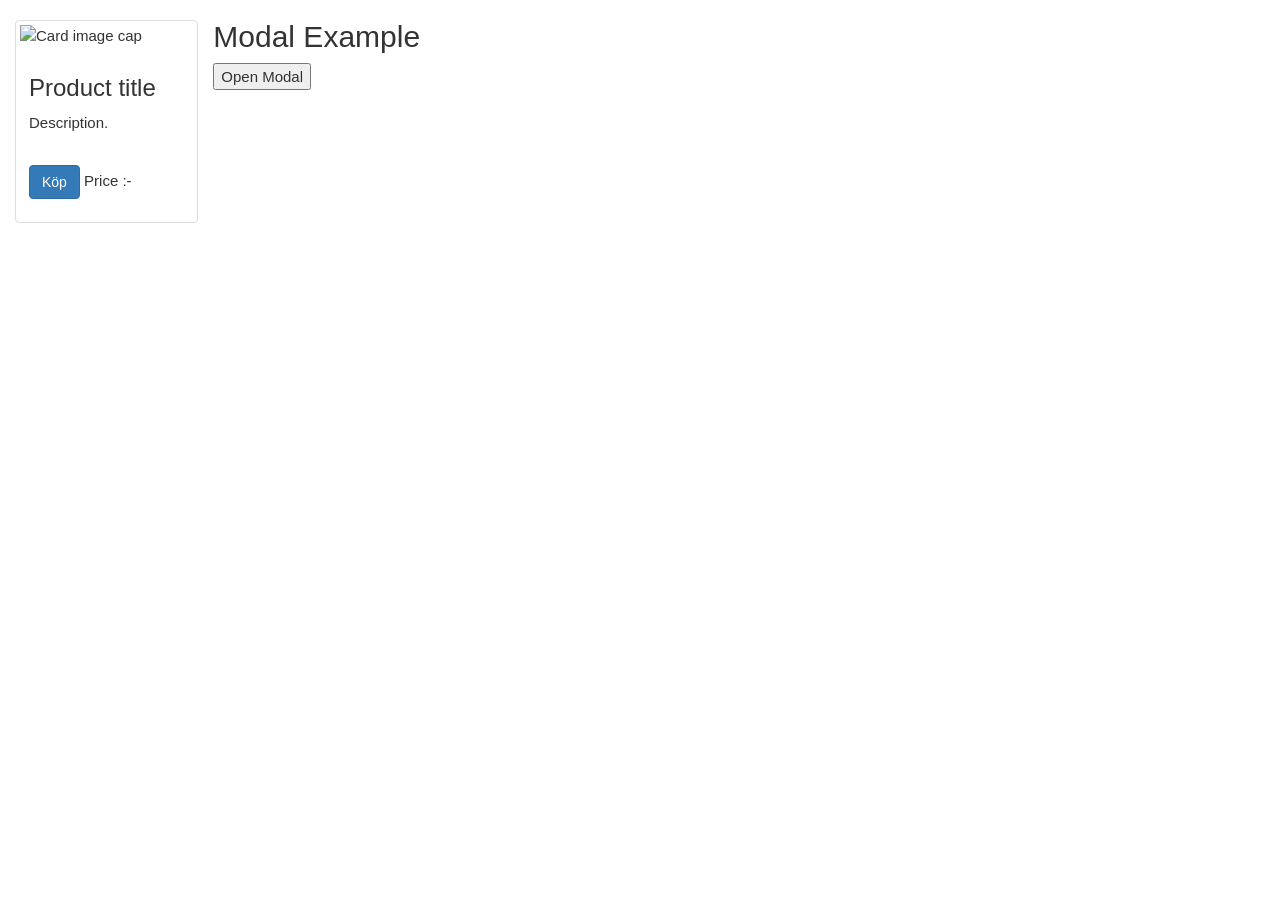
==== frontend/card-template.html @ ef47dbba "Frontend" ====
<html>
     
     <head>
     
        <meta name="viewport" content="width=device-width, initial-scale=1">
        <link rel="stylesheet" href="https://maxcdn.bootstrapcdn.com/bootstrap/3.3.7/css/bootstrap.min.css">
        <script src="https://ajax.googleapis.com/ajax/libs/jquery/3.2.1/jquery.min.js"></script>
        <script src="https://maxcdn.bootstrapcdn.com/bootstrap/3.3.7/js/bootstrap.min.js"></script>
        <link rel="stylesheet" type="text/css" href="css/card_template.css">
         <link rel="stylesheet" type="text/css" href="css/modal.css">

     </head>
     
     <body>
     
         <div class="col-xs-11 col-sm-4 col-md-4 col-lg-2">

            <div class="thumbnail">

              <img src="http://via.placeholder.com/300x250" alt="Card image cap">

                <div class="caption">

                    <h3>Product title</h3>

                    <p>Description.</p><br/>

                    <p class="card-text"><button class="btn btn-primary add" value="*" data-value="*">Köp</button> Price :-</p>

                </div>

            </div>
             
         </div>
         
         <div>
             
             <h2>Modal Example</h2>

<!-- Trigger/Open The Modal -->
<button id="myBtn">Open Modal</button>

<!-- The Modal -->
<div id="myModal" class="modal">

  <!-- Modal content -->
  <div class="modal-content">
    <span class="close">&times;</span>
    <p>Some text in the Modal..</p>
  </div>

</div>

<script>
// Get the modal
var modal = document.getElementById('myModal');

// Get the button that opens the modal
var btn = document.getElementById("myBtn");

// Get the <span> element that closes the modal
var span = document.getElementsByClassName("close")[0];

// When the user clicks the button, open the modal 
btn.onclick = function() {
    modal.style.display = "block";
}

// When the user clicks on <span> (x), close the modal
span.onclick = function() {
    modal.style.display = "none";
}

// When the user clicks anywhere outside of the modal, close it
window.onclick = function(event) {
    if (event.target == modal) {
        modal.style.display = "none";
    }
}
</script>

        </div>
         
    </body>
     
</html>
---- frontend/css/card_template.css ----
body{
    font-size: 1.5em;
}

.card-text {
  text-overflow: ellipsis;

  /* Required for text-overflow to do anything */
  white-space: nowrap;
  overflow: hidden;
}
---- frontend/css/modal.css ----
/* The Modal (background) */
.modal {
    display: none; /* Hidden by default */
    position: fixed; /* Stay in place */
    z-index: 3; /* Sit on top */
    padding-top: 100px; /* Location of the box */
    left: 0;
    top: 0;
    width: 100%; /* Full width */
    height: 100%; /* Full height */
    overflow: auto; /* Enable scroll if needed */
    background-color: rgb(0,0,0); /* Fallback color */
    background-color: rgba(0,0,0,0.4); /* Black w/ opacity */
}

/* Modal Content */
.modal-content {
    background-color: #fefefe;
    margin: auto;
    padding: 20px;
    border: 1px solid #888;
    width: 50%;
    text-align: center;
    color: black;
}

/* The Close Button */
.close {
    color: #aaaaaa;
    float: right;
    font-size: 28px;
    font-weight: bold;
}

.close:hover,
.close:focus {
    color: #000;
    text-decoration: none;
    cursor: pointer;
}

.modal-control {
    margin-left: 25%;
    width: 50%
}
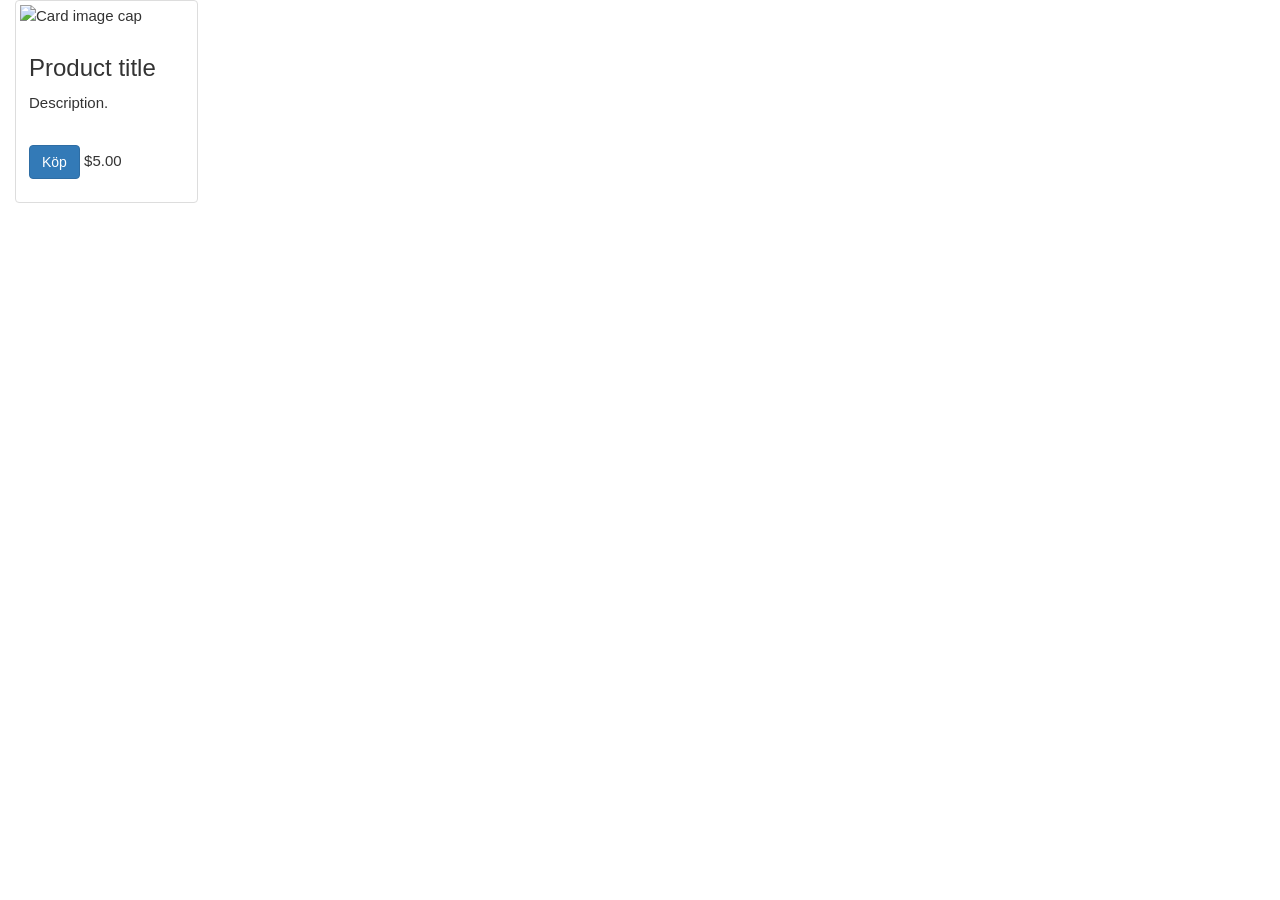
==== commit b0fee29a: "swag" ====
--- a/frontend/card-template.html
+++ b/frontend/card-template.html
@@ -13,73 +13,94 @@
      
      <body>
      
-         <div class="col-xs-11 col-sm-4 col-md-4 col-lg-2">
+        <div class="col-xs-11 col-sm-4 col-md-4 col-lg-2">
 
-            <div class="thumbnail">
+                    <div class="thumbnail">
 
-              <img src="http://via.placeholder.com/300x250" alt="Card image cap">
+                      <img src="http://via.placeholder.com/300x250" alt="Card image cap">
 
-                <div class="caption">
+                        <div class="caption">
 
-                    <h3>Product title</h3>
+                            <h3>Product title</h3>
 
-                    <p>Description.</p><br/>
+                            <p>Description.</p><br/>
 
-                    <p class="card-text"><button class="btn btn-primary add" value="*" data-value="*">Köp</button> Price :-</p>
+                            <p class="card-text"><a class="add-to-cart" href="#" data-name="Box" data-price="5.00"><button class="btn btn-primary">Köp</button></a> $5.00 </p>
 
-                </div>
+                        </div>
 
-            </div>
-             
+                    </div>
+
+                 </div>
+         
+         <div id="product">
+
          </div>
-         
-         <div>
-             
-             <h2>Modal Example</h2>
+        
+        <script src="https://ajax.googleapis.com/ajax/libs/jquery/3.2.1/jquery.min.js"></script>
+<script>
+var x;
+var products = "list//all";
+//$("#submit").click(function (e) {
+$(document).ready(function () {
+    var newContent = '';
+    //e.preventDefault();
+    /*var products = [{ "id": 12,"type": 1 },
+               { "id": 32 },
+               { "id": 532 }
+               ];*/
 
-<!-- Trigger/Open The Modal -->
-<button id="myBtn">Open Modal</button>
+   // products = "list//all";
+    //products = "list//id//1";
 
-<!-- The Modal -->
-<div id="myModal" class="modal">
+    $.ajax({
+        type: "POST",
+        url: "../backend/switch.php",
+        /*data: {
+            data: products
+        },*/
+        data: {
+            data: JSON.stringify(products)
+        },
+        success: function (responseText) {
+            console.log(responseText);
+            //document.write(responseText);
+            x = responseText;
+            //var response = JSON.parse(responseText);
+            //var response = responseText;
+            //var text = response[3].id;
+            //document.getElementById("demo").innerHTML += "ID: " + x[3].id + "<br>" + "ID: " + x[4].id;
+            //document.getElementById("product").innerHTML += "ID: " + x[0].id + "<br>";
+            //document.write(text);
+            for (var i = 0; i < product.length ; i++) {
+                newContent += "<div class='col-xs-11 col-sm-4 col-md-4 col-lg-2'>";
+                   newContent += "<div class='thumbnail'>";
 
-  <!-- Modal content -->
-  <div class="modal-content">
-    <span class="close">&times;</span>
-    <p>Some text in the Modal..</p>
-  </div>
+                     newContent += "<img src='http://via.placeholder.com/300x250' alt='Card image cap'>";
 
-</div>
+                        newContent += "<div class='caption'>";
 
-<script>
-// Get the modal
-var modal = document.getElementById('myModal');
+                          newContent +=  "<h3>Product title</h3>";
 
-// Get the button that opens the modal
-var btn = document.getElementById("myBtn");
+                           newContent += "<p>Description.</p><br/>"
 
-// Get the <span> element that closes the modal
-var span = document.getElementsByClassName("close")[0];
+                           newContent += "<p class='card-text'><a class='add-to-cart' href='#' data-name='"+ name +"' data-price='"+ price +"'><button class='btn btn-primary'>Köp</button></a>"+ price +" </p>";
 
-// When the user clicks the button, open the modal 
-btn.onclick = function() {
-    modal.style.display = "block";
-}
+                       newContent += "</div>";
 
-// When the user clicks on <span> (x), close the modal
-span.onclick = function() {
-    modal.style.display = "none";
-}
+                    newContent += "</div>";
 
-// When the user clicks anywhere outside of the modal, close it
-window.onclick = function(event) {
-    if (event.target == modal) {
-        modal.style.display = "none";
-    }
-}
-</script>
+                newContent +=  "</div>";
+            }
 
-        </div>
+        },
+        failure: function (errMsg) {
+            console.log(errMsg);
+        }
+    });
+});
+    </script>
+
          
     </body>
      
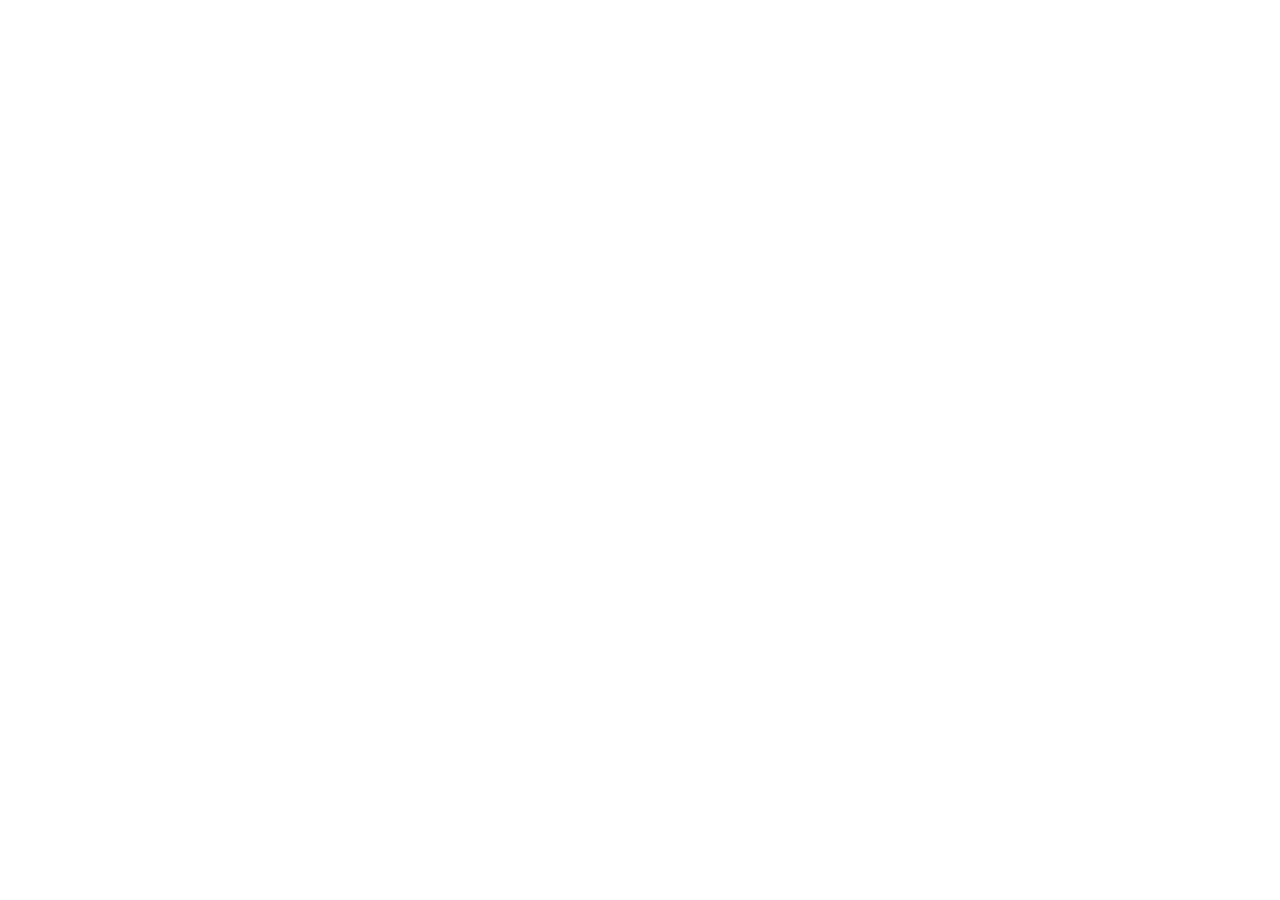
==== commit 63ef4cfb: "test sida" ====
--- a/frontend/card-template.html
+++ b/frontend/card-template.html
@@ -12,26 +12,6 @@
      </head>
      
      <body>
-     
-        <div class="col-xs-11 col-sm-4 col-md-4 col-lg-2">
-
-                    <div class="thumbnail">
-
-                      <img src="http://via.placeholder.com/300x250" alt="Card image cap">
-
-                        <div class="caption">
-
-                            <h3>Product title</h3>
-
-                            <p>Description.</p><br/>
-
-                            <p class="card-text"><a class="add-to-cart" href="#" data-name="Box" data-price="5.00"><button class="btn btn-primary">Köp</button></a> $5.00 </p>
-
-                        </div>
-
-                    </div>
-
-                 </div>
          
          <div id="product">
 
@@ -39,18 +19,18 @@
         
         <script src="https://ajax.googleapis.com/ajax/libs/jquery/3.2.1/jquery.min.js"></script>
 <script>
-var x;
-var products = "list//all";
+var products;
+var command;
 //$("#submit").click(function (e) {
 $(document).ready(function () {
-    var newContent = '';
+    
     //e.preventDefault();
     /*var products = [{ "id": 12,"type": 1 },
                { "id": 32 },
                { "id": 532 }
                ];*/
 
-   // products = "list//all";
+        command = "list//all";
     //products = "list//id//1";
 
     $.ajax({
@@ -60,19 +40,20 @@
             data: products
         },*/
         data: {
-            data: JSON.stringify(products)
+            data: JSON.stringify(command)
         },
         success: function (responseText) {
             console.log(responseText);
             //document.write(responseText);
-            x = responseText;
+            products = responseText;
             //var response = JSON.parse(responseText);
             //var response = responseText;
             //var text = response[3].id;
             //document.getElementById("demo").innerHTML += "ID: " + x[3].id + "<br>" + "ID: " + x[4].id;
             //document.getElementById("product").innerHTML += "ID: " + x[0].id + "<br>";
             //document.write(text);
-            for (var i = 0; i < product.length ; i++) {
+            var newContent = '';
+            for (var i = 0; i < products.length ; i++) {
                 newContent += "<div class='col-xs-11 col-sm-4 col-md-4 col-lg-2'>";
                    newContent += "<div class='thumbnail'>";
 
@@ -80,11 +61,11 @@
 
                         newContent += "<div class='caption'>";
 
-                          newContent +=  "<h3>Product title</h3>";
+                          newContent +=  "<h3>"+ products[i].name +"</h3>";
 
-                           newContent += "<p>Description.</p><br/>"
+                           newContent += "<p>Description.</p><br/>";
 
-                           newContent += "<p class='card-text'><a class='add-to-cart' href='#' data-name='"+ name +"' data-price='"+ price +"'><button class='btn btn-primary'>Köp</button></a>"+ price +" </p>";
+                           newContent += "<p class='card-text'><a class='add-to-cart' href='#' data-name='"+ products[i].name +"' data-price='"+ products[i].price +"'><button class='btn btn-primary'>Köp</button></a>"+ products[i].price +" </p>";
 
                        newContent += "</div>";
 
@@ -92,6 +73,8 @@
 
                 newContent +=  "</div>";
             }
+
+            document.getElementById("product").innerHTML = newContent;
 
         },
         failure: function (errMsg) {
